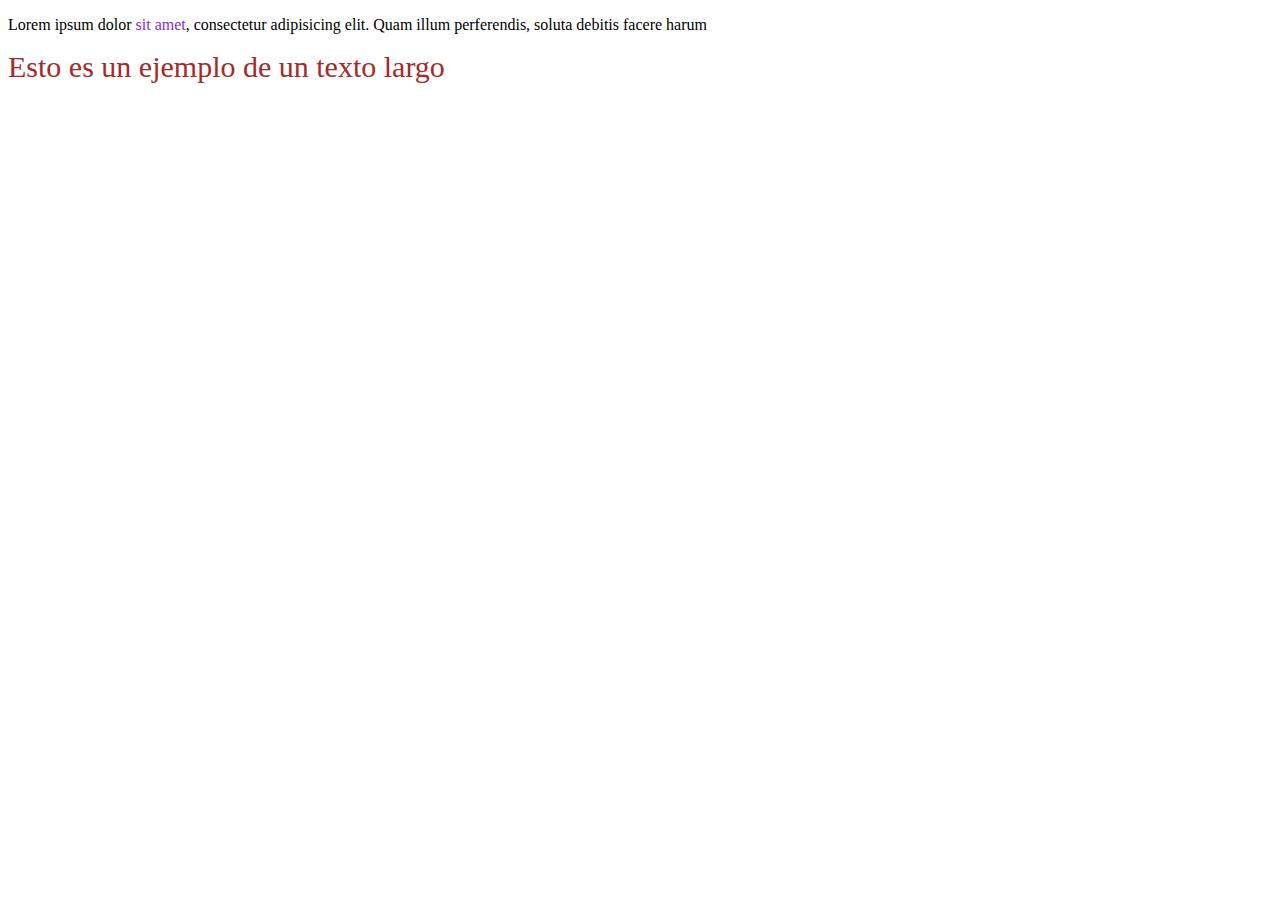
==== ejemploscss/index.html @ 9e2248c8 "trabajo hecho en clase" ====
<!DOCTYPE html>
<html lang="en">

<head>
  <meta charset="UTF-8">
  <meta name="viewport" content="width=device-width, initial-scale=1.0">
  <title>test</title>
  <link rel="stylesheet" href="estilos.css">
</head>

<body>

  <div>
    <p>
      Lorem ipsum dolor <span>sit amet</span>, consectetur adipisicing elit. Quam illum perferendis, soluta debitis
      facere harum
    </p>
  </div>
  <div class="v1">
    Esto es un ejemplo de un texto largo
  </div>


</body>

</html>
---- ejemploscss/estilos.css ----
div p span {
  color: blueviolet;
}

.v1 {
  font-size: 30px;
  color: brown;
}
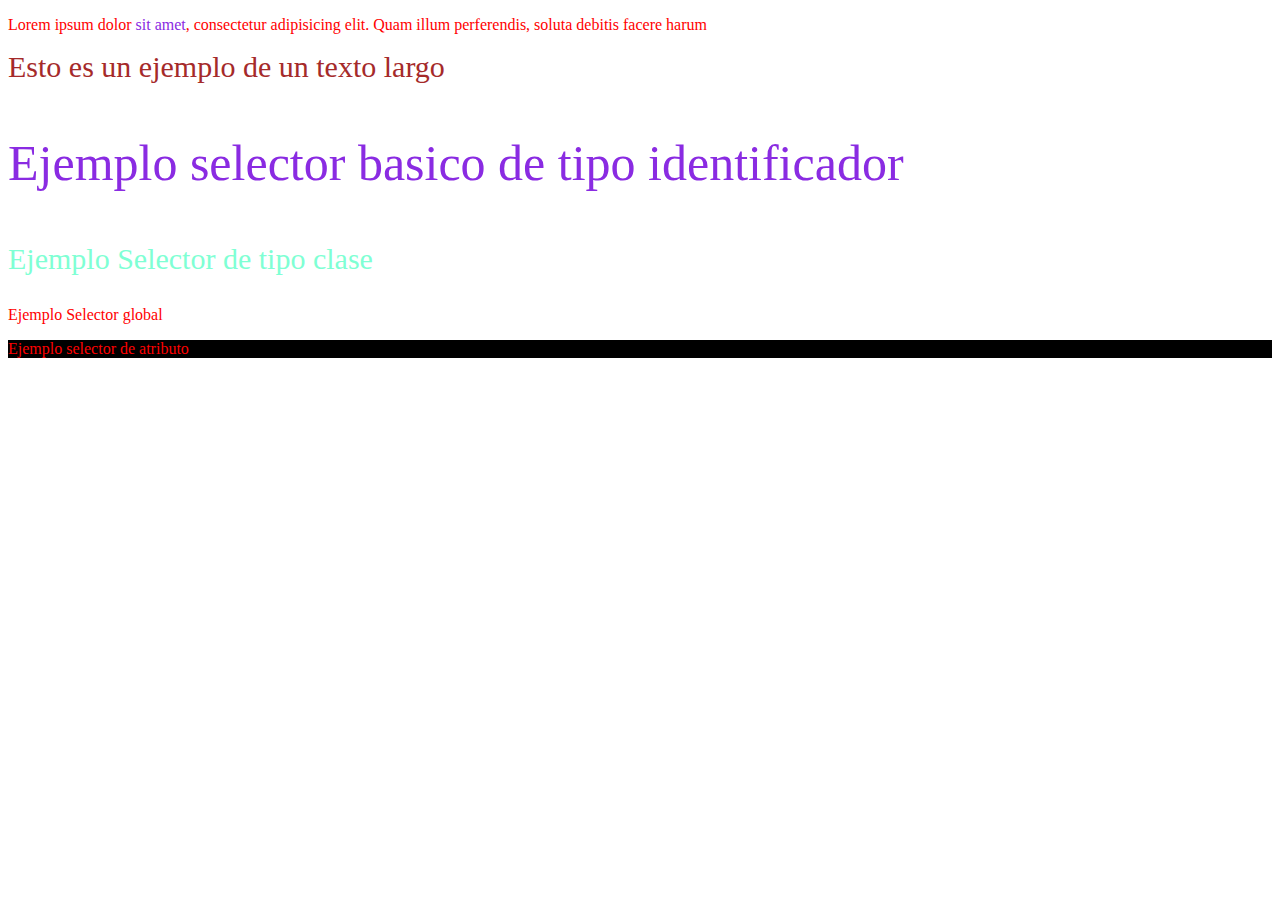
==== commit 7b1671d5: "selectores" ====
--- a/ejemploscss/index.html
+++ b/ejemploscss/index.html
@@ -19,7 +19,21 @@
   <div class="v1">
     Esto es un ejemplo de un texto largo
   </div>
-
+  <div>
+    <p id="identificador">
+      Ejemplo selector basico de tipo identificador
+    </p>
+  </div>
+  <div>
+    <p class="ejemploclase">
+      Ejemplo Selector de tipo clase
+    </p>
+  </div>
+  <p>
+    Ejemplo Selector global
+  </p>
+  
+  <p class="a">Ejemplo selector de atributo</p>
 
 </body>
 
--- a/ejemploscss/estilos.css
+++ b/ejemploscss/estilos.css
@@ -5,4 +5,25 @@
 .v1 {
   font-size: 30px;
   color: brown;
+}
+
+#identificador {
+  font-size: 50px;
+  color: blueviolet;
+}
+
+.ejemploclase {
+  font-size: 30px;
+  color: aquamarine;
+}
+
+p {
+  color: red;
+}
+
+p[class="a"] {
+  background-color: rgb(0, 0, 0);
+}
+a[p] {
+  font-size: 50px;
 }